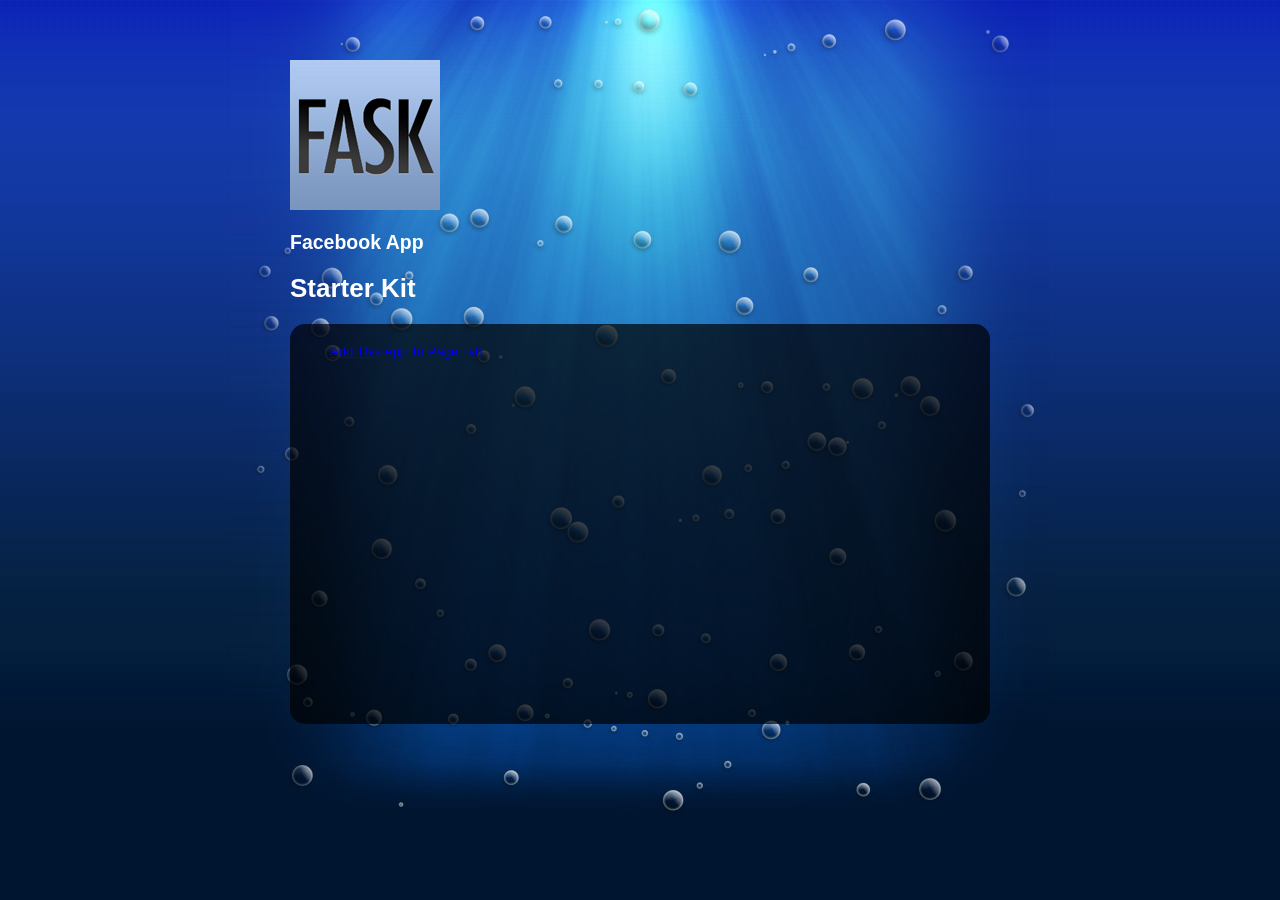
==== addtopage.html @ 4904615b "Add project to heroku" ====
<!doctype html>
<!--[if lt IE 7]> <html class="no-js ie6 oldie" lang="en"> <![endif]-->

<!--[if IE 7]>    <html class="no-js ie7 oldie" lang="en"> <![endif]-->

<!--[if IE 8]>    <html class="no-js ie8 oldie" lang="en"> <![endif]-->

<!--[if gt IE 8]><!--> <html class="no-js" lang="en"> <!--<![endif]-->

<head>
	<meta charset="utf-8">
	<meta http-equiv="X-UA-Compatible" content="IE=edge,chrome=1">

	<title>Facebook App Starter Kit</title>
	<meta name="description" content="FASK provides a ready made starting point for building facebook apps using the facebook javascript api.">
	<meta name="author" content="Matthew Wilber">
	<meta property="og:title" content="Facebook App Starter Kit" />
	<meta property="og:type" content="website" />
	<meta property="og:url" content="http://apps.facebook.com/appstarterkit/" />
	<meta property="og:image" content="https://fask.herokuapp.com/images/fask.png" />
	<meta property="og:site_name" content="https://fask.herokuapp.com/" />
	<meta property="fb:admins" content="631337813" />
	<meta property="og:description" content="FASK provides a ready made starting point for building facebook apps using the facebook javascript api." />


	<meta name="viewport" content="width=device-width,initial-scale=1">

	<link rel="stylesheet" href="css/style.css">
	<link rel="stylesheet" href="css/demo.css">
	<link rel="stylesheet" href="css/jquery.facebook.multifriend.select.css" />

	<script src="js/libs/modernizr-2.0.6.min.js"></script>
	
	<script type="text/javascript" src="js/config.js"></script>
	
</head>
<body>
<div id="container">
	<header>
		<img src="images/fask.png" height="150" width="150"/>
		<h2>Facebook App</h2>
		<h1>Starter Kit</h1>	
	</header>
	<div id="main" role="main">
		<!--! begin app content -->
		<a href="#" onclick="AddToPage(); return false;">Add This App To Page Tab</a>
		<!--! end app content -->
	</div>
	<div id="fb-root"></div>
	<div id="jfmfs-dialog">
		<a href="#" class="button" onclick="$(this).parent().hide(); return false;">Close</a>
		<label>Message:</label><textarea id="jfmfs-message"></textarea>
		<div id="jfmfs-container"></div>
		<button id="jfmfs-post" class="button">POST</button>
	</div>
</div> <!--! end of #container -->
<script type="text/javascript" src="http://connect.facebook.net/en_US/all.js"></script>	
<script src="http://ajax.googleapis.com/ajax/libs/jquery/1.7.1/jquery.min.js"></script>
<script>window.jQuery || document.write('<script src="js/libs/jquery-1.7.1.min.js"><\/script>')</script>

<script src="js/script.js"></script>
<script src="js/fb.js"></script>
<script type="text/javascript" src="js/libs/jquery.facebook.multifriend.select.js"></script>
<script type="text/javascript">

  var _gaq = _gaq || [];
  _gaq.push(['_setAccount', 'UA-76054-11']);
  _gaq.push(['_trackPageview']);

  (function() {
    var ga = document.createElement('script'); ga.type = 'text/javascript'; ga.async = true;
    ga.src = ('https:' == document.location.protocol ? 'https://ssl' : 'http://www') + '.google-analytics.com/ga.js';
    var s = document.getElementsByTagName('script')[0]; s.parentNode.insertBefore(ga, s);
  })();

</script>

<!--[if lt IE 7 ]>
	<script src="//ajax.googleapis.com/ajax/libs/chrome-frame/1.0.2/CFInstall.min.js"></script>
	<script>window.attachEvent("onload",function(){CFInstall.check({mode:"overlay"})})</script>
<![endif]-->

</body>
</html>
---- css/style.css ----
/*
 * HTML5 Boilerplate
 *
 * What follows is the result of much research on cross-browser styling.
 * Credit left inline and big thanks to Nicolas Gallagher, Jonathan Neal,
 * Kroc Camen, and the H5BP dev community and team.
 */


/* =============================================================================
   HTML5 element display
   ========================================================================== */

article, aside, details, figcaption, figure, footer, header, hgroup, nav, section { display: block; }
audio[controls], canvas, video { display: inline-block; *display: inline; *zoom: 1; }


/* =============================================================================
   Base
   ========================================================================== */

/*
 * 1. Correct text resizing oddly in IE6/7 when body font-size is set using em units
 *    http://clagnut.com/blog/348/#c790
 * 2. Force vertical scrollbar in non-IE
 * 3. Remove Android and iOS tap highlight color to prevent entire container being highlighted
 *    www.yuiblog.com/blog/2010/10/01/quick-tip-customizing-the-mobile-safari-tap-highlight-color/
 * 4. Prevent iOS text size adjust on device orientation change, without disabling user zoom
 *    www.456bereastreet.com/archive/201012/controlling_text_size_in_safari_for_ios_without_disabling_user_zoom/
 */

html { font-size: 100%; -webkit-overflow-scrolling: touch; -webkit-tap-highlight-color: rgba(0,0,0,0); -webkit-text-size-adjust: 100%; -ms-text-size-adjust: 100%; }

body { margin: 0; font-size: 13px; line-height: 1.231; }

body, button, input, select, textarea { font-family: sans-serif; color: #222; }

/* 
 * These selection declarations have to be separate
 * No text-shadow: twitter.com/miketaylr/status/12228805301
 * Also: hot pink!
 */

::-moz-selection { background: #fe57a1; color: #fff; text-shadow: none; }
::selection { background: #fe57a1; color: #fff; text-shadow: none; }


/* =============================================================================
   Links
   ========================================================================== */

a { color: #00e; }
a:visited { color: #551a8b; }
a:focus { outline: thin dotted; }

/* Improve readability when focused and hovered in all browsers: people.opera.com/patrickl/experiments/keyboard/test */
a:hover, a:active { outline: 0; }


/* =============================================================================
   Typography
   ========================================================================== */

abbr[title] { border-bottom: 1px dotted; }

b, strong { font-weight: bold; }

blockquote { margin: 1em 40px; }

dfn { font-style: italic; }

hr { display: block; height: 1px; border: 0; border-top: 1px solid #ccc; margin: 1em 0; padding: 0; }

ins { background: #ff9; color: #000; text-decoration: none; }

mark { background: #ff0; color: #000; font-style: italic; font-weight: bold; }

/* Redeclare monospace font family: en.wikipedia.org/wiki/User:Davidgothberg/Test59 */
pre, code, kbd, samp { font-family: monospace, monospace; _font-family: 'courier new', monospace; font-size: 1em; }

/* Improve readability of pre-formatted text in all browsers */
pre { white-space: pre; white-space: pre-wrap; word-wrap: break-word; }

q { quotes: none; }
q:before, q:after { content: ""; content: none; }

small { font-size: 85%; }

/* Position subscript and superscript content without affecting line-height: gist.github.com/413930 */
sub, sup { font-size: 75%; line-height: 0; position: relative; vertical-align: baseline; }
sup { top: -0.5em; }
sub { bottom: -0.25em; }


/* =============================================================================
   Lists
   ========================================================================== */

ul, ol { margin: 1em 0; padding: 0 0 0 40px; }
dd { margin: 0 0 0 40px; }
nav ul, nav ol { list-style: none; margin: 0; padding: 0; }


/* =============================================================================
   Embedded content
   ========================================================================== */

/*
 * Improve image quality when scaled in IE7
 * code.flickr.com/blog/2008/11/12/on-ui-quality-the-little-things-client-side-image-resizing/
 */

img { border: 0; -ms-interpolation-mode: bicubic; }

/*
 * Correct overflow displayed oddly in IE9 
 */

svg:not(:root) {
    overflow: hidden;
}


/* =============================================================================
   Figures
   ========================================================================== */

figure { margin: 0; }


/* =============================================================================
   Forms
   ========================================================================== */

form { margin: 0; }
fieldset { border: 0; margin: 0; padding: 0; }

/* 
 * 1. Correct color not inheriting in IE6/7/8/9 
 * 2. Correct alignment displayed oddly in IE6/7 
 */

legend { border: 0; *margin-left: -7px; padding: 0; }

/* Indicate that 'label' will shift focus to the associated form element */
label { cursor: pointer; }

/*
 * 1. Correct font-size not inheriting in all browsers
 * 2. Remove margins in FF3/4 S5 Chrome
 * 3. Define consistent vertical alignment display in all browsers
 */

button, input, select, textarea { font-size: 100%; margin: 0; vertical-align: baseline; *vertical-align: middle; }

/*
 * 1. Define line-height as normal to match FF3/4 (set using !important in the UA stylesheet)
 * 2. Correct inner spacing displayed oddly in IE6/7
 */

button, input { line-height: normal; *overflow: visible; }

/*
 * 1. Display hand cursor for clickable form elements
 * 2. Allow styling of clickable form elements in iOS
 */

button, input[type="button"], input[type="reset"], input[type="submit"] { cursor: pointer; -webkit-appearance: button; }

/*
 * Consistent box sizing and appearance
 */

input[type="checkbox"], input[type="radio"] { box-sizing: border-box; }
input[type="search"] { -moz-box-sizing: content-box; -webkit-box-sizing: content-box; box-sizing: content-box; }

/* 
 * Remove inner padding and border in FF3/4
 * www.sitepen.com/blog/2008/05/14/the-devils-in-the-details-fixing-dojos-toolbar-buttons/ 
 */

button::-moz-focus-inner, input::-moz-focus-inner { border: 0; padding: 0; }

/* Remove default vertical scrollbar in IE6/7/8/9 */
textarea { overflow: auto; vertical-align: top; }

/* Colors for form validity */
input:valid, textarea:valid {  }
input:invalid, textarea:invalid { background-color: #f0dddd; }


/* =============================================================================
   Tables
   ========================================================================== */

table { border-collapse: collapse; border-spacing: 0; }


/* =============================================================================
   Primary styles
   Author: Matthew Wilber mwilber@gmail.com
   ========================================================================== */

html, body{
	font-family: 'Anton', sans-serif;
	color:#fff;
	background-image:url('../images/bkg_fade.jpg');
	background-repeat:repeat-x;
	background-color:#001530;
}

#container{
	width:820px;
	min-height:820px;
	margin: 0px auto;
	background-image:url('../images/bkg_main.jpg');
	background-repeat:no-repeat;
	padding-top:60px;
}

#aboutbox{
	display:none;
	position:absolute;
	z-index:500;
	top:30%;
	left:50%;
	background-color:#000;
	width:250px;
	height:360px;
	margin: 0px 0px 0px -125px;
	padding: 20px 40px;
	border-radius: 15px; 
	-moz-border-radius: 15px; 
	-webkit-border-radius: 15px; 
}

#aboutbox h2{
	margin: 2px 0px 20px 0px;
}

#aboutbox #about p{
	margin-top:0px;
}

#aboutbox #btnclose{
	display:block;
	float:right;
	margin-right:-20px;
}

#aboutbox #about{
	height: 280px;
	width: 270px;
	overflow-y:scroll;
	font-family:Arial, Helvetica, sans-serif;
	font-size:14px;
}

header{
	margin: 0px 0px 20px 60px;
}

#main{
	background-color:#000;
	background-color:rgba(0,0,0,0.7);
	width:620px;
	height:360px;
	margin: 0px auto;
	padding: 20px 40px;
	border-radius: 15px; 
	-moz-border-radius: 15px; 
	-webkit-border-radius: 15px; 
}

#main #menubar{
	width:100%;
}

#menubar a, #menubar span{
	display:block;
	float:left;
	margin:0px 10px 0px 0px;
}

#menubar span{
	padding-top: 10px;
	font-size: 23px;
}

#menubar #info{
	float:right;
	margin-right:-20px;
}

#frmmeasure{
	display:block;
	float:left;
	width:620px;
	margin:50px 0px;
}

#frmmeasure input, #frmmeasure select{
	
	margin:0px;
	background:0px;
	color:#999;
	font-size:18px;
	background-color:#fff;
	border-radius: 25px; 
	-moz-border-radius: 25px; 
	-webkit-border-radius: 25px; 
}

#frmmeasure input#measureSource{
	height:15px;
	width:300px;
	padding:10px;
	margin: 0px 10px;
}

#frmmeasure input#measureConvert{
	height: 41px;
	width: 130px;
}

#frmmeasure #measureUnit{
	height: 39px;
	width: 130px;
}

#viewport{
	float:left;
	width:600px;
	height:100px;
	overflow:hidden;
	margin:0px 10px;
}

#sharktank{
	float:left;
	width:0px;
	height:100px;
}

#result{
	float:left;
	width:620px;
	text-align:center;
	font-size:40px;
}

#like, #nolike{
	display:none;
}

#fb-root{
	clear:both;
}



.jspVerticalBar
{
	background: transparent;
}

.jspDrag
{
	background-color: #fff;
	-moz-border-radius: 10px;
	border-radius: 10px; 
}

.jspTrack
{
	background-color: transparent;
	background-color: rgba(255,255,255,0.5); 
	-moz-border-radius: 10px;
	border-radius: 10px; 
}

.jspCap
{
	display: block;
	background: transparent;
}



#jfmfs-dialog{
	width:480px;
	position:absolute;
	top:10%;
	left:5%;
	background-color:#fff;
	border:solid 5px #ccc;
	display:none;
}

#jfmfs-dialog label{
	float: left;
	margin: 20px 0px 0px 10px;
}

#jfmfs-message{
	width:455px;
	margin:10px;
	height:50px;
}

#jfmfs-dialog .button{
	float:right;
	margin:10px;
}


/* =============================================================================
   Non-semantic helper classes
   Please define your styles before this section.
   ========================================================================== */

/* For image replacement */
.ir { display: block; text-indent: -999em; overflow: hidden; background-repeat: no-repeat; text-align: left; direction: ltr; }
.ir br { display: none; }

/* Hide for both screenreaders and browsers:
   css-discuss.incutio.com/wiki/Screenreader_Visibility */
.hidden { display: none; visibility: hidden; }

/* Hide only visually, but have it available for screenreaders: by Jon Neal.
  www.webaim.org/techniques/css/invisiblecontent/  &  j.mp/visuallyhidden */
.visuallyhidden { border: 0; clip: rect(0 0 0 0); height: 1px; margin: -1px; overflow: hidden; padding: 0; position: absolute; width: 1px; }

/* Extends the .visuallyhidden class to allow the element to be focusable when navigated to via the keyboard: drupal.org/node/897638 */
.visuallyhidden.focusable:active, .visuallyhidden.focusable:focus { clip: auto; height: auto; margin: 0; overflow: visible; position: static; width: auto; }

/* Hide visually and from screenreaders, but maintain layout */
.invisible { visibility: hidden; }

/* Contain floats: nicolasgallagher.com/micro-clearfix-hack/ */ 
.clearfix:before, .clearfix:after { content: ""; display: table; }
.clearfix:after { clear: both; }
.clearfix { zoom: 1; }




/* =============================================================================
   Print styles.
   Inlined to avoid required HTTP connection: www.phpied.com/delay-loading-your-print-css/
   ========================================================================== */
 
@media print {
  * { background: transparent !important; color: black !important; text-shadow: none !important; filter:none !important; -ms-filter: none !important; } /* Black prints faster: sanbeiji.com/archives/953 */
  a, a:visited { color: #444 !important; text-decoration: underline; }
  a[href]:after { content: " (" attr(href) ")"; }
  abbr[title]:after { content: " (" attr(title) ")"; }
  .ir a:after, a[href^="javascript:"]:after, a[href^="#"]:after { content: ""; }  /* Don't show links for images, or javascript/internal links */
  pre, blockquote { border: 1px solid #999; page-break-inside: avoid; }
  thead { display: table-header-group; } /* css-discuss.incutio.com/wiki/Printing_Tables */
  tr, img { page-break-inside: avoid; }
  img { max-width: 100% !important; }
  @page { margin: 0.5cm; }
  p, h2, h3 { orphans: 3; widows: 3; }
  h2, h3{ page-break-after: avoid; }
}
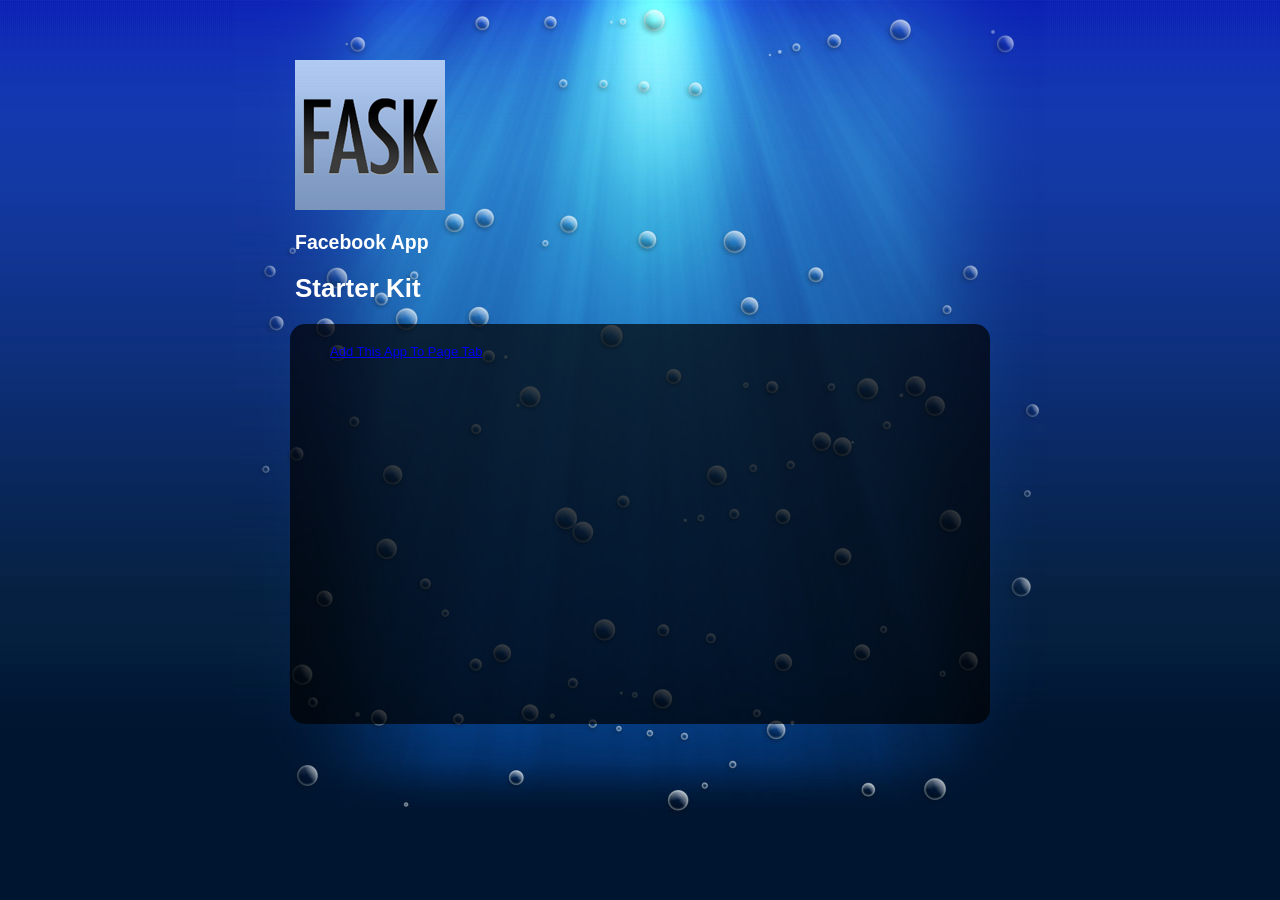
==== commit d5a4f8aa: "mein gott git sucks" ====
--- a/addtopage.html
+++ b/addtopage.html
@@ -1,84 +1,84 @@
-<!doctype html>
-<!--[if lt IE 7]> <html class="no-js ie6 oldie" lang="en"> <![endif]-->
-
-<!--[if IE 7]>    <html class="no-js ie7 oldie" lang="en"> <![endif]-->
-
-<!--[if IE 8]>    <html class="no-js ie8 oldie" lang="en"> <![endif]-->
-
-<!--[if gt IE 8]><!--> <html class="no-js" lang="en"> <!--<![endif]-->
-
-<head>
-	<meta charset="utf-8">
-	<meta http-equiv="X-UA-Compatible" content="IE=edge,chrome=1">
-
-	<title>Facebook App Starter Kit</title>
-	<meta name="description" content="FASK provides a ready made starting point for building facebook apps using the facebook javascript api.">
-	<meta name="author" content="Matthew Wilber">
-	<meta property="og:title" content="Facebook App Starter Kit" />
-	<meta property="og:type" content="website" />
-	<meta property="og:url" content="http://apps.facebook.com/appstarterkit/" />
-	<meta property="og:image" content="https://fask.herokuapp.com/images/fask.png" />
-	<meta property="og:site_name" content="https://fask.herokuapp.com/" />
-	<meta property="fb:admins" content="631337813" />
-	<meta property="og:description" content="FASK provides a ready made starting point for building facebook apps using the facebook javascript api." />
-
-
-	<meta name="viewport" content="width=device-width,initial-scale=1">
-
-	<link rel="stylesheet" href="css/style.css">
-	<link rel="stylesheet" href="css/demo.css">
-	<link rel="stylesheet" href="css/jquery.facebook.multifriend.select.css" />
-
-	<script src="js/libs/modernizr-2.0.6.min.js"></script>
-	
-	<script type="text/javascript" src="js/config.js"></script>
-	
-</head>
-<body>
-<div id="container">
-	<header>
-		<img src="images/fask.png" height="150" width="150"/>
-		<h2>Facebook App</h2>
-		<h1>Starter Kit</h1>	
-	</header>
-	<div id="main" role="main">
-		<!--! begin app content -->
-		<a href="#" onclick="AddToPage(); return false;">Add This App To Page Tab</a>
-		<!--! end app content -->
-	</div>
-	<div id="fb-root"></div>
-	<div id="jfmfs-dialog">
-		<a href="#" class="button" onclick="$(this).parent().hide(); return false;">Close</a>
-		<label>Message:</label><textarea id="jfmfs-message"></textarea>
-		<div id="jfmfs-container"></div>
-		<button id="jfmfs-post" class="button">POST</button>
-	</div>
-</div> <!--! end of #container -->
-<script type="text/javascript" src="http://connect.facebook.net/en_US/all.js"></script>	
-<script src="http://ajax.googleapis.com/ajax/libs/jquery/1.7.1/jquery.min.js"></script>
-<script>window.jQuery || document.write('<script src="js/libs/jquery-1.7.1.min.js"><\/script>')</script>
-
-<script src="js/script.js"></script>
-<script src="js/fb.js"></script>
-<script type="text/javascript" src="js/libs/jquery.facebook.multifriend.select.js"></script>
-<script type="text/javascript">
-
-  var _gaq = _gaq || [];
-  _gaq.push(['_setAccount', 'UA-76054-11']);
-  _gaq.push(['_trackPageview']);
-
-  (function() {
-    var ga = document.createElement('script'); ga.type = 'text/javascript'; ga.async = true;
-    ga.src = ('https:' == document.location.protocol ? 'https://ssl' : 'http://www') + '.google-analytics.com/ga.js';
-    var s = document.getElementsByTagName('script')[0]; s.parentNode.insertBefore(ga, s);
-  })();
-
-</script>
-
-<!--[if lt IE 7 ]>
-	<script src="//ajax.googleapis.com/ajax/libs/chrome-frame/1.0.2/CFInstall.min.js"></script>
-	<script>window.attachEvent("onload",function(){CFInstall.check({mode:"overlay"})})</script>
-<![endif]-->
-
-</body>
+<!doctype html>
+<!--[if lt IE 7]> <html class="no-js ie6 oldie" lang="en"> <![endif]-->
+
+<!--[if IE 7]>    <html class="no-js ie7 oldie" lang="en"> <![endif]-->
+
+<!--[if IE 8]>    <html class="no-js ie8 oldie" lang="en"> <![endif]-->
+
+<!--[if gt IE 8]><!--> <html class="no-js" lang="en"> <!--<![endif]-->
+
+<head>
+	<meta charset="utf-8">
+	<meta http-equiv="X-UA-Compatible" content="IE=edge,chrome=1">
+
+	<title>Facebook App Starter Kit</title>
+	<meta name="description" content="FASK provides a ready made starting point for building facebook apps using the facebook javascript api.">
+	<meta name="author" content="Matthew Wilber">
+	<meta property="og:title" content="Facebook App Starter Kit" />
+	<meta property="og:type" content="website" />
+	<meta property="og:url" content="http://apps.facebook.com/appstarterkit/" />
+	<meta property="og:image" content="https://fask.herokuapp.com/images/fask.png" />
+	<meta property="og:site_name" content="https://fask.herokuapp.com/" />
+	<meta property="fb:admins" content="631337813" />
+	<meta property="og:description" content="FASK provides a ready made starting point for building facebook apps using the facebook javascript api." />
+
+
+	<meta name="viewport" content="width=device-width,initial-scale=1">
+
+	<link rel="stylesheet" href="css/style.css">
+	<link rel="stylesheet" href="css/demo.css">
+	<link rel="stylesheet" href="css/jquery.facebook.multifriend.select.css" />
+
+	<script src="js/libs/modernizr-2.0.6.min.js"></script>
+	
+	<script type="text/javascript" src="js/config.js"></script>
+	
+</head>
+<body>
+<div id="container">
+	<header>
+		<img src="images/fask.png" height="150" width="150"/>
+		<h2>Facebook App</h2>
+		<h1>Starter Kit</h1>	
+	</header>
+	<div id="main" role="main">
+		<!--! begin app content -->
+		<a href="#" onclick="AddToPage(); return false;">Add This App To Page Tab</a>
+		<!--! end app content -->
+	</div>
+	<div id="fb-root"></div>
+	<div id="jfmfs-dialog">
+		<a href="#" class="button" onclick="$(this).parent().hide(); return false;">Close</a>
+		<label>Message:</label><textarea id="jfmfs-message"></textarea>
+		<div id="jfmfs-container"></div>
+		<button id="jfmfs-post" class="button">POST</button>
+	</div>
+</div> <!--! end of #container -->
+<script type="text/javascript" src="http://connect.facebook.net/en_US/all.js"></script>	
+<script src="http://ajax.googleapis.com/ajax/libs/jquery/1.7.1/jquery.min.js"></script>
+<script>window.jQuery || document.write('<script src="js/libs/jquery-1.7.1.min.js"><\/script>')</script>
+
+<script src="js/script.js"></script>
+<script src="js/fb.js"></script>
+<script type="text/javascript" src="js/libs/jquery.facebook.multifriend.select.js"></script>
+<script type="text/javascript">
+
+  var _gaq = _gaq || [];
+  _gaq.push(['_setAccount', 'UA-76054-11']);
+  _gaq.push(['_trackPageview']);
+
+  (function() {
+    var ga = document.createElement('script'); ga.type = 'text/javascript'; ga.async = true;
+    ga.src = ('https:' == document.location.protocol ? 'https://ssl' : 'http://www') + '.google-analytics.com/ga.js';
+    var s = document.getElementsByTagName('script')[0]; s.parentNode.insertBefore(ga, s);
+  })();
+
+</script>
+
+<!--[if lt IE 7 ]>
+	<script src="//ajax.googleapis.com/ajax/libs/chrome-frame/1.0.2/CFInstall.min.js"></script>
+	<script>window.attachEvent("onload",function(){CFInstall.check({mode:"overlay"})})</script>
+<![endif]-->
+
+</body>
 </html>
--- a/css/style.css
+++ b/css/style.css
@@ -1,466 +1,470 @@
-/*
- * HTML5 Boilerplate
- *
- * What follows is the result of much research on cross-browser styling.
- * Credit left inline and big thanks to Nicolas Gallagher, Jonathan Neal,
- * Kroc Camen, and the H5BP dev community and team.
- */
-
-
-/* =============================================================================
-   HTML5 element display
-   ========================================================================== */
-
-article, aside, details, figcaption, figure, footer, header, hgroup, nav, section { display: block; }
-audio[controls], canvas, video { display: inline-block; *display: inline; *zoom: 1; }
-
-
-/* =============================================================================
-   Base
-   ========================================================================== */
-
-/*
- * 1. Correct text resizing oddly in IE6/7 when body font-size is set using em units
- *    http://clagnut.com/blog/348/#c790
- * 2. Force vertical scrollbar in non-IE
- * 3. Remove Android and iOS tap highlight color to prevent entire container being highlighted
- *    www.yuiblog.com/blog/2010/10/01/quick-tip-customizing-the-mobile-safari-tap-highlight-color/
- * 4. Prevent iOS text size adjust on device orientation change, without disabling user zoom
- *    www.456bereastreet.com/archive/201012/controlling_text_size_in_safari_for_ios_without_disabling_user_zoom/
- */
-
-html { font-size: 100%; -webkit-overflow-scrolling: touch; -webkit-tap-highlight-color: rgba(0,0,0,0); -webkit-text-size-adjust: 100%; -ms-text-size-adjust: 100%; }
-
-body { margin: 0; font-size: 13px; line-height: 1.231; }
-
-body, button, input, select, textarea { font-family: sans-serif; color: #222; }
-
-/* 
- * These selection declarations have to be separate
- * No text-shadow: twitter.com/miketaylr/status/12228805301
- * Also: hot pink!
- */
-
-::-moz-selection { background: #fe57a1; color: #fff; text-shadow: none; }
-::selection { background: #fe57a1; color: #fff; text-shadow: none; }
-
-
-/* =============================================================================
-   Links
-   ========================================================================== */
-
-a { color: #00e; }
-a:visited { color: #551a8b; }
-a:focus { outline: thin dotted; }
-
-/* Improve readability when focused and hovered in all browsers: people.opera.com/patrickl/experiments/keyboard/test */
-a:hover, a:active { outline: 0; }
-
-
-/* =============================================================================
-   Typography
-   ========================================================================== */
-
-abbr[title] { border-bottom: 1px dotted; }
-
-b, strong { font-weight: bold; }
-
-blockquote { margin: 1em 40px; }
-
-dfn { font-style: italic; }
-
-hr { display: block; height: 1px; border: 0; border-top: 1px solid #ccc; margin: 1em 0; padding: 0; }
-
-ins { background: #ff9; color: #000; text-decoration: none; }
-
-mark { background: #ff0; color: #000; font-style: italic; font-weight: bold; }
-
-/* Redeclare monospace font family: en.wikipedia.org/wiki/User:Davidgothberg/Test59 */
-pre, code, kbd, samp { font-family: monospace, monospace; _font-family: 'courier new', monospace; font-size: 1em; }
-
-/* Improve readability of pre-formatted text in all browsers */
-pre { white-space: pre; white-space: pre-wrap; word-wrap: break-word; }
-
-q { quotes: none; }
-q:before, q:after { content: ""; content: none; }
-
-small { font-size: 85%; }
-
-/* Position subscript and superscript content without affecting line-height: gist.github.com/413930 */
-sub, sup { font-size: 75%; line-height: 0; position: relative; vertical-align: baseline; }
-sup { top: -0.5em; }
-sub { bottom: -0.25em; }
-
-
-/* =============================================================================
-   Lists
-   ========================================================================== */
-
-ul, ol { margin: 1em 0; padding: 0 0 0 40px; }
-dd { margin: 0 0 0 40px; }
-nav ul, nav ol { list-style: none; margin: 0; padding: 0; }
-
-
-/* =============================================================================
-   Embedded content
-   ========================================================================== */
-
-/*
- * Improve image quality when scaled in IE7
- * code.flickr.com/blog/2008/11/12/on-ui-quality-the-little-things-client-side-image-resizing/
- */
-
-img { border: 0; -ms-interpolation-mode: bicubic; }
-
-/*
- * Correct overflow displayed oddly in IE9 
- */
-
-svg:not(:root) {
-    overflow: hidden;
-}
-
-
-/* =============================================================================
-   Figures
-   ========================================================================== */
-
-figure { margin: 0; }
-
-
-/* =============================================================================
-   Forms
-   ========================================================================== */
-
-form { margin: 0; }
-fieldset { border: 0; margin: 0; padding: 0; }
-
-/* 
- * 1. Correct color not inheriting in IE6/7/8/9 
- * 2. Correct alignment displayed oddly in IE6/7 
- */
-
-legend { border: 0; *margin-left: -7px; padding: 0; }
-
-/* Indicate that 'label' will shift focus to the associated form element */
-label { cursor: pointer; }
-
-/*
- * 1. Correct font-size not inheriting in all browsers
- * 2. Remove margins in FF3/4 S5 Chrome
- * 3. Define consistent vertical alignment display in all browsers
- */
-
-button, input, select, textarea { font-size: 100%; margin: 0; vertical-align: baseline; *vertical-align: middle; }
-
-/*
- * 1. Define line-height as normal to match FF3/4 (set using !important in the UA stylesheet)
- * 2. Correct inner spacing displayed oddly in IE6/7
- */
-
-button, input { line-height: normal; *overflow: visible; }
-
-/*
- * 1. Display hand cursor for clickable form elements
- * 2. Allow styling of clickable form elements in iOS
- */
-
-button, input[type="button"], input[type="reset"], input[type="submit"] { cursor: pointer; -webkit-appearance: button; }
-
-/*
- * Consistent box sizing and appearance
- */
-
-input[type="checkbox"], input[type="radio"] { box-sizing: border-box; }
-input[type="search"] { -moz-box-sizing: content-box; -webkit-box-sizing: content-box; box-sizing: content-box; }
-
-/* 
- * Remove inner padding and border in FF3/4
- * www.sitepen.com/blog/2008/05/14/the-devils-in-the-details-fixing-dojos-toolbar-buttons/ 
- */
-
-button::-moz-focus-inner, input::-moz-focus-inner { border: 0; padding: 0; }
-
-/* Remove default vertical scrollbar in IE6/7/8/9 */
-textarea { overflow: auto; vertical-align: top; }
-
-/* Colors for form validity */
-input:valid, textarea:valid {  }
-input:invalid, textarea:invalid { background-color: #f0dddd; }
-
-
-/* =============================================================================
-   Tables
-   ========================================================================== */
-
-table { border-collapse: collapse; border-spacing: 0; }
-
-
-/* =============================================================================
-   Primary styles
-   Author: Matthew Wilber mwilber@gmail.com
-   ========================================================================== */
-
-html, body{
-	font-family: 'Anton', sans-serif;
-	color:#fff;
-	background-image:url('../images/bkg_fade.jpg');
-	background-repeat:repeat-x;
-	background-color:#001530;
-}
-
-#container{
-	width:820px;
-	min-height:820px;
-	margin: 0px auto;
-	background-image:url('../images/bkg_main.jpg');
-	background-repeat:no-repeat;
-	padding-top:60px;
-}
-
-#aboutbox{
-	display:none;
-	position:absolute;
-	z-index:500;
-	top:30%;
-	left:50%;
-	background-color:#000;
-	width:250px;
-	height:360px;
-	margin: 0px 0px 0px -125px;
-	padding: 20px 40px;
-	border-radius: 15px; 
-	-moz-border-radius: 15px; 
-	-webkit-border-radius: 15px; 
-}
-
-#aboutbox h2{
-	margin: 2px 0px 20px 0px;
-}
-
-#aboutbox #about p{
-	margin-top:0px;
-}
-
-#aboutbox #btnclose{
-	display:block;
-	float:right;
-	margin-right:-20px;
-}
-
-#aboutbox #about{
-	height: 280px;
-	width: 270px;
-	overflow-y:scroll;
-	font-family:Arial, Helvetica, sans-serif;
-	font-size:14px;
-}
-
-header{
-	margin: 0px 0px 20px 60px;
-}
-
-#main{
-	background-color:#000;
-	background-color:rgba(0,0,0,0.7);
-	width:620px;
-	height:360px;
-	margin: 0px auto;
-	padding: 20px 40px;
-	border-radius: 15px; 
-	-moz-border-radius: 15px; 
-	-webkit-border-radius: 15px; 
-}
-
-#main #menubar{
-	width:100%;
-}
-
-#menubar a, #menubar span{
-	display:block;
-	float:left;
-	margin:0px 10px 0px 0px;
-}
-
-#menubar span{
-	padding-top: 10px;
-	font-size: 23px;
-}
-
-#menubar #info{
-	float:right;
-	margin-right:-20px;
-}
-
-#frmmeasure{
-	display:block;
-	float:left;
-	width:620px;
-	margin:50px 0px;
-}
-
-#frmmeasure input, #frmmeasure select{
-	
-	margin:0px;
-	background:0px;
-	color:#999;
-	font-size:18px;
-	background-color:#fff;
-	border-radius: 25px; 
-	-moz-border-radius: 25px; 
-	-webkit-border-radius: 25px; 
-}
-
-#frmmeasure input#measureSource{
-	height:15px;
-	width:300px;
-	padding:10px;
-	margin: 0px 10px;
-}
-
-#frmmeasure input#measureConvert{
-	height: 41px;
-	width: 130px;
-}
-
-#frmmeasure #measureUnit{
-	height: 39px;
-	width: 130px;
-}
-
-#viewport{
-	float:left;
-	width:600px;
-	height:100px;
-	overflow:hidden;
-	margin:0px 10px;
-}
-
-#sharktank{
-	float:left;
-	width:0px;
-	height:100px;
-}
-
-#result{
-	float:left;
-	width:620px;
-	text-align:center;
-	font-size:40px;
-}
-
-#like, #nolike{
-	display:none;
-}
-
-#fb-root{
-	clear:both;
-}
-
-
-
-.jspVerticalBar
-{
-	background: transparent;
-}
-
-.jspDrag
-{
-	background-color: #fff;
-	-moz-border-radius: 10px;
-	border-radius: 10px; 
-}
-
-.jspTrack
-{
-	background-color: transparent;
-	background-color: rgba(255,255,255,0.5); 
-	-moz-border-radius: 10px;
-	border-radius: 10px; 
-}
-
-.jspCap
-{
-	display: block;
-	background: transparent;
-}
-
-
-
-#jfmfs-dialog{
-	width:480px;
-	position:absolute;
-	top:10%;
-	left:5%;
-	background-color:#fff;
-	border:solid 5px #ccc;
-	display:none;
-}
-
-#jfmfs-dialog label{
-	float: left;
-	margin: 20px 0px 0px 10px;
-}
-
-#jfmfs-message{
-	width:455px;
-	margin:10px;
-	height:50px;
-}
-
-#jfmfs-dialog .button{
-	float:right;
-	margin:10px;
-}
-
-
-/* =============================================================================
-   Non-semantic helper classes
-   Please define your styles before this section.
-   ========================================================================== */
-
-/* For image replacement */
-.ir { display: block; text-indent: -999em; overflow: hidden; background-repeat: no-repeat; text-align: left; direction: ltr; }
-.ir br { display: none; }
-
-/* Hide for both screenreaders and browsers:
-   css-discuss.incutio.com/wiki/Screenreader_Visibility */
-.hidden { display: none; visibility: hidden; }
-
-/* Hide only visually, but have it available for screenreaders: by Jon Neal.
-  www.webaim.org/techniques/css/invisiblecontent/  &  j.mp/visuallyhidden */
-.visuallyhidden { border: 0; clip: rect(0 0 0 0); height: 1px; margin: -1px; overflow: hidden; padding: 0; position: absolute; width: 1px; }
-
-/* Extends the .visuallyhidden class to allow the element to be focusable when navigated to via the keyboard: drupal.org/node/897638 */
-.visuallyhidden.focusable:active, .visuallyhidden.focusable:focus { clip: auto; height: auto; margin: 0; overflow: visible; position: static; width: auto; }
-
-/* Hide visually and from screenreaders, but maintain layout */
-.invisible { visibility: hidden; }
-
-/* Contain floats: nicolasgallagher.com/micro-clearfix-hack/ */ 
-.clearfix:before, .clearfix:after { content: ""; display: table; }
-.clearfix:after { clear: both; }
-.clearfix { zoom: 1; }
-
-
-
-
-/* =============================================================================
-   Print styles.
-   Inlined to avoid required HTTP connection: www.phpied.com/delay-loading-your-print-css/
-   ========================================================================== */
- 
-@media print {
-  * { background: transparent !important; color: black !important; text-shadow: none !important; filter:none !important; -ms-filter: none !important; } /* Black prints faster: sanbeiji.com/archives/953 */
-  a, a:visited { color: #444 !important; text-decoration: underline; }
-  a[href]:after { content: " (" attr(href) ")"; }
-  abbr[title]:after { content: " (" attr(title) ")"; }
-  .ir a:after, a[href^="javascript:"]:after, a[href^="#"]:after { content: ""; }  /* Don't show links for images, or javascript/internal links */
-  pre, blockquote { border: 1px solid #999; page-break-inside: avoid; }
-  thead { display: table-header-group; } /* css-discuss.incutio.com/wiki/Printing_Tables */
-  tr, img { page-break-inside: avoid; }
-  img { max-width: 100% !important; }
-  @page { margin: 0.5cm; }
-  p, h2, h3 { orphans: 3; widows: 3; }
-  h2, h3{ page-break-after: avoid; }
-}
+/*
+ * HTML5 Boilerplate
+ *
+ * What follows is the result of much research on cross-browser styling.
+ * Credit left inline and big thanks to Nicolas Gallagher, Jonathan Neal,
+ * Kroc Camen, and the H5BP dev community and team.
+ */
+
+
+/* =============================================================================
+   HTML5 element display
+   ========================================================================== */
+
+article, aside, details, figcaption, figure, footer, header, hgroup, nav, section { display: block; }
+audio[controls], canvas, video { display: inline-block; *display: inline; *zoom: 1; }
+
+
+/* =============================================================================
+   Base
+   ========================================================================== */
+
+/*
+ * 1. Correct text resizing oddly in IE6/7 when body font-size is set using em units
+ *    http://clagnut.com/blog/348/#c790
+ * 2. Force vertical scrollbar in non-IE
+ * 3. Remove Android and iOS tap highlight color to prevent entire container being highlighted
+ *    www.yuiblog.com/blog/2010/10/01/quick-tip-customizing-the-mobile-safari-tap-highlight-color/
+ * 4. Prevent iOS text size adjust on device orientation change, without disabling user zoom
+ *    www.456bereastreet.com/archive/201012/controlling_text_size_in_safari_for_ios_without_disabling_user_zoom/
+ */
+
+html { font-size: 100%; -webkit-overflow-scrolling: touch; -webkit-tap-highlight-color: rgba(0,0,0,0); -webkit-text-size-adjust: 100%; -ms-text-size-adjust: 100%; }
+
+body { margin: 0; font-size: 13px; line-height: 1.231; }
+
+body, button, input, select, textarea { font-family: sans-serif; color: #222; }
+
+/* 
+ * These selection declarations have to be separate
+ * No text-shadow: twitter.com/miketaylr/status/12228805301
+ * Also: hot pink!
+ */
+
+::-moz-selection { background: #fe57a1; color: #fff; text-shadow: none; }
+::selection { background: #fe57a1; color: #fff; text-shadow: none; }
+
+
+/* =============================================================================
+   Links
+   ========================================================================== */
+
+a { color: #00e; }
+a:visited { color: #551a8b; }
+a:focus { outline: thin dotted; }
+
+/* Improve readability when focused and hovered in all browsers: people.opera.com/patrickl/experiments/keyboard/test */
+a:hover, a:active { outline: 0; }
+
+
+/* =============================================================================
+   Typography
+   ========================================================================== */
+
+abbr[title] { border-bottom: 1px dotted; }
+
+b, strong { font-weight: bold; }
+
+blockquote { margin: 1em 40px; }
+
+dfn { font-style: italic; }
+
+hr { display: block; height: 1px; border: 0; border-top: 1px solid #ccc; margin: 1em 0; padding: 0; }
+
+ins { background: #ff9; color: #000; text-decoration: none; }
+
+mark { background: #ff0; color: #000; font-style: italic; font-weight: bold; }
+
+/* Redeclare monospace font family: en.wikipedia.org/wiki/User:Davidgothberg/Test59 */
+pre, code, kbd, samp { font-family: monospace, monospace; _font-family: 'courier new', monospace; font-size: 1em; }
+
+/* Improve readability of pre-formatted text in all browsers */
+pre { white-space: pre; white-space: pre-wrap; word-wrap: break-word; }
+
+q { quotes: none; }
+q:before, q:after { content: ""; content: none; }
+
+small { font-size: 85%; }
+
+/* Position subscript and superscript content without affecting line-height: gist.github.com/413930 */
+sub, sup { font-size: 75%; line-height: 0; position: relative; vertical-align: baseline; }
+sup { top: -0.5em; }
+sub { bottom: -0.25em; }
+
+
+/* =============================================================================
+   Lists
+   ========================================================================== */
+
+ul, ol { margin: 1em 0; padding: 0 0 0 40px; }
+dd { margin: 0 0 0 40px; }
+nav ul, nav ol { list-style: none; margin: 0; padding: 0; }
+
+
+/* =============================================================================
+   Embedded content
+   ========================================================================== */
+
+/*
+ * Improve image quality when scaled in IE7
+ * code.flickr.com/blog/2008/11/12/on-ui-quality-the-little-things-client-side-image-resizing/
+ */
+
+img { border: 0; -ms-interpolation-mode: bicubic; }
+
+/*
+ * Correct overflow displayed oddly in IE9 
+ */
+
+svg:not(:root) {
+    overflow: hidden;
+}
+
+
+/* =============================================================================
+   Figures
+   ========================================================================== */
+
+figure { margin: 0; }
+
+
+/* =============================================================================
+   Forms
+   ========================================================================== */
+
+form { margin: 0; }
+fieldset { border: 0; margin: 0; padding: 0; }
+
+/* 
+ * 1. Correct color not inheriting in IE6/7/8/9 
+ * 2. Correct alignment displayed oddly in IE6/7 
+ */
+
+legend { border: 0; *margin-left: -7px; padding: 0; }
+
+/* Indicate that 'label' will shift focus to the associated form element */
+label { cursor: pointer; }
+
+/*
+ * 1. Correct font-size not inheriting in all browsers
+ * 2. Remove margins in FF3/4 S5 Chrome
+ * 3. Define consistent vertical alignment display in all browsers
+ */
+
+button, input, select, textarea { font-size: 100%; margin: 0; vertical-align: baseline; *vertical-align: middle; }
+
+/*
+ * 1. Define line-height as normal to match FF3/4 (set using !important in the UA stylesheet)
+ * 2. Correct inner spacing displayed oddly in IE6/7
+ */
+
+button, input { line-height: normal; *overflow: visible; }
+
+/*
+ * 1. Display hand cursor for clickable form elements
+ * 2. Allow styling of clickable form elements in iOS
+ */
+
+button, input[type="button"], input[type="reset"], input[type="submit"] { cursor: pointer; -webkit-appearance: button; }
+
+/*
+ * Consistent box sizing and appearance
+ */
+
+input[type="checkbox"], input[type="radio"] { box-sizing: border-box; }
+input[type="search"] { -moz-box-sizing: content-box; -webkit-box-sizing: content-box; box-sizing: content-box; }
+
+/* 
+ * Remove inner padding and border in FF3/4
+ * www.sitepen.com/blog/2008/05/14/the-devils-in-the-details-fixing-dojos-toolbar-buttons/ 
+ */
+
+button::-moz-focus-inner, input::-moz-focus-inner { border: 0; padding: 0; }
+
+/* Remove default vertical scrollbar in IE6/7/8/9 */
+textarea { overflow: auto; vertical-align: top; }
+
+/* Colors for form validity */
+input:valid, textarea:valid {  }
+input:invalid, textarea:invalid { background-color: #f0dddd; }
+
+
+/* =============================================================================
+   Tables
+   ========================================================================== */
+
+table { border-collapse: collapse; border-spacing: 0; }
+
+
+/* =============================================================================
+   Primary styles
+   Author: Matthew Wilber mwilber@gmail.com
+   ========================================================================== */
+
+html, body{
+	font-family: 'Anton', sans-serif;
+	color:#fff;
+	background-image:url('../images/bkg_fade.jpg');
+	background-repeat:repeat-x;
+	background-color:#001530;
+}
+
+.sharkcache{
+	display:none;
+}
+
+#container{
+	width:810px;
+	min-height:820px;
+	margin: 0px auto;
+	background-image:url('../images/bkg_main.jpg');
+	background-repeat:no-repeat;
+	padding-top:60px;
+}
+
+#aboutbox{
+	display:none;
+	position:absolute;
+	z-index:500;
+	top:30%;
+	left:50%;
+	background-color:#000;
+	width:250px;
+	height:360px;
+	margin: 0px 0px 0px -125px;
+	padding: 20px 40px;
+	border-radius: 15px; 
+	-moz-border-radius: 15px; 
+	-webkit-border-radius: 15px; 
+}
+
+#aboutbox h2{
+	margin: 2px 0px 20px 0px;
+}
+
+#aboutbox #about p{
+	margin-top:0px;
+}
+
+#aboutbox #btnclose{
+	display:block;
+	float:right;
+	margin-right:-20px;
+}
+
+#aboutbox #about{
+	height: 280px;
+	width: 270px;
+	overflow-y:scroll;
+	font-family:Arial, Helvetica, sans-serif;
+	font-size:14px;
+}
+
+header{
+	margin: 0px 0px 20px 60px;
+}
+
+#main{
+	background-color:#000;
+	background-color:rgba(0,0,0,0.7);
+	width:620px;
+	height:360px;
+	margin: 0px auto;
+	padding: 20px 40px;
+	border-radius: 15px; 
+	-moz-border-radius: 15px; 
+	-webkit-border-radius: 15px; 
+}
+
+#main #menubar{
+	width:100%;
+}
+
+#menubar a, #menubar span{
+	display:block;
+	float:left;
+	margin:0px 10px 0px 0px;
+}
+
+#menubar span{
+	padding-top: 10px;
+	font-size: 23px;
+}
+
+#menubar #info{
+	float:right;
+	margin-right:-20px;
+}
+
+#frmmeasure{
+	display:block;
+	float:left;
+	width:620px;
+	margin:50px 0px;
+}
+
+#frmmeasure input, #frmmeasure select{
+	
+	margin:0px;
+	background:0px;
+	color:#999;
+	font-size:18px;
+	background-color:#fff;
+	border-radius: 25px; 
+	-moz-border-radius: 25px; 
+	-webkit-border-radius: 25px; 
+}
+
+#frmmeasure input#measureSource{
+	height:15px;
+	width:300px;
+	padding:10px;
+	margin: 0px 10px;
+}
+
+#frmmeasure input#measureConvert{
+	height: 41px;
+	width: 130px;
+}
+
+#frmmeasure #measureUnit{
+	height: 39px;
+	width: 130px;
+}
+
+#viewport{
+	float:left;
+	width:600px;
+	height:100px;
+	overflow:hidden;
+	margin:0px 10px;
+}
+
+#sharktank{
+	float:left;
+	width:0px;
+	height:100px;
+}
+
+#result{
+	float:left;
+	width:620px;
+	text-align:center;
+	font-size:40px;
+}
+
+#like, #nolike{
+	display:none;
+}
+
+#fb-root{
+	clear:both;
+}
+
+
+
+.jspVerticalBar
+{
+	background: transparent;
+}
+
+.jspDrag
+{
+	background-color: #fff;
+	-moz-border-radius: 10px;
+	border-radius: 10px; 
+}
+
+.jspTrack
+{
+	background-color: transparent;
+	background-color: rgba(255,255,255,0.5); 
+	-moz-border-radius: 10px;
+	border-radius: 10px; 
+}
+
+.jspCap
+{
+	display: block;
+	background: transparent;
+}
+
+
+
+#jfmfs-dialog{
+	width:480px;
+	position:absolute;
+	top:10%;
+	left:5%;
+	background-color:#fff;
+	border:solid 5px #ccc;
+	display:none;
+}
+
+#jfmfs-dialog label{
+	float: left;
+	margin: 20px 0px 0px 10px;
+}
+
+#jfmfs-message{
+	width:455px;
+	margin:10px;
+	height:50px;
+}
+
+#jfmfs-dialog .button{
+	float:right;
+	margin:10px;
+}
+
+
+/* =============================================================================
+   Non-semantic helper classes
+   Please define your styles before this section.
+   ========================================================================== */
+
+/* For image replacement */
+.ir { display: block; text-indent: -999em; overflow: hidden; background-repeat: no-repeat; text-align: left; direction: ltr; }
+.ir br { display: none; }
+
+/* Hide for both screenreaders and browsers:
+   css-discuss.incutio.com/wiki/Screenreader_Visibility */
+.hidden { display: none; visibility: hidden; }
+
+/* Hide only visually, but have it available for screenreaders: by Jon Neal.
+  www.webaim.org/techniques/css/invisiblecontent/  &  j.mp/visuallyhidden */
+.visuallyhidden { border: 0; clip: rect(0 0 0 0); height: 1px; margin: -1px; overflow: hidden; padding: 0; position: absolute; width: 1px; }
+
+/* Extends the .visuallyhidden class to allow the element to be focusable when navigated to via the keyboard: drupal.org/node/897638 */
+.visuallyhidden.focusable:active, .visuallyhidden.focusable:focus { clip: auto; height: auto; margin: 0; overflow: visible; position: static; width: auto; }
+
+/* Hide visually and from screenreaders, but maintain layout */
+.invisible { visibility: hidden; }
+
+/* Contain floats: nicolasgallagher.com/micro-clearfix-hack/ */ 
+.clearfix:before, .clearfix:after { content: ""; display: table; }
+.clearfix:after { clear: both; }
+.clearfix { zoom: 1; }
+
+
+
+
+/* =============================================================================
+   Print styles.
+   Inlined to avoid required HTTP connection: www.phpied.com/delay-loading-your-print-css/
+   ========================================================================== */
+ 
+@media print {
+  * { background: transparent !important; color: black !important; text-shadow: none !important; filter:none !important; -ms-filter: none !important; } /* Black prints faster: sanbeiji.com/archives/953 */
+  a, a:visited { color: #444 !important; text-decoration: underline; }
+  a[href]:after { content: " (" attr(href) ")"; }
+  abbr[title]:after { content: " (" attr(title) ")"; }
+  .ir a:after, a[href^="javascript:"]:after, a[href^="#"]:after { content: ""; }  /* Don't show links for images, or javascript/internal links */
+  pre, blockquote { border: 1px solid #999; page-break-inside: avoid; }
+  thead { display: table-header-group; } /* css-discuss.incutio.com/wiki/Printing_Tables */
+  tr, img { page-break-inside: avoid; }
+  img { max-width: 100% !important; }
+  @page { margin: 0.5cm; }
+  p, h2, h3 { orphans: 3; widows: 3; }
+  h2, h3{ page-break-after: avoid; }
+}
